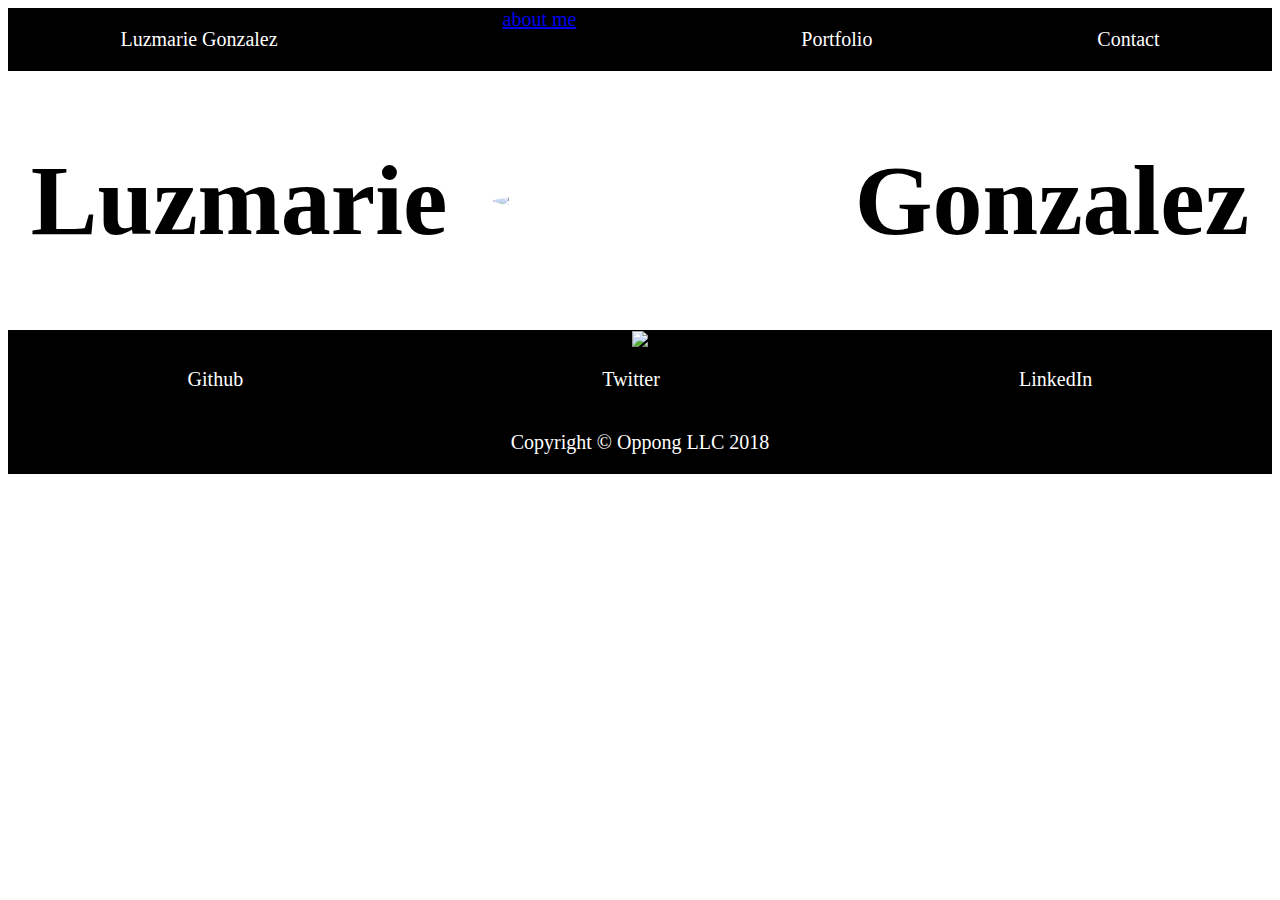
==== index.html @ 31bbd1ab "first draft" ====
<!DOCTYPE html>
<html>
    <head>
        <title> </title>
    </head>
    <body>
        <html>
    <head>
         <link rel= "stylesheet" href="stylesheet.css">
         <link href="https://fonts.googleapis.com/css?family=Buenard|Rufina" rel="stylesheet">
        <title>Portfolio</title>
    </head> 
    <body>
        <div class="row footer">
            <p>Luzmarie Gonzalez</p>
          <a href= "aboutme.html"> about me</a>
            <p>Portfolio</p>
            <p>Contact</p>
        </div>
        <div class="row mid">
            <h1>Luzmarie </h1>
            <img class="headshot" src="me.jpg">
            <h1>Gonzalez</h1>
        </div>
        <div class="row aboutme">
            <img src="https://www.brownstoner.com/wp-content/uploads/2016/03/kensington-brooklyn-1.jpg">
        </div>
        <div class="row contact">
                <p>Github</p>
                <p>Twitter</p>
                <p>LinkedIn</p>       
        </div>
         <div class="row footer">
            <p>Copyright © Oppong LLC 2018</p>
        </div>
    </body>
</html>
    </body>
</html>
---- stylesheet.css ----
.row{   

    background-color:black;
    color:white;
    font-size:20px;
    display:flex;
    justify-content: space-around;
    text-decoration: none;
}
.headshot{
    width:25%;
   border-radius:50%
    
} 
.mid{
    background-color:white;
    color:black;
    align-items:center;
    font-size:50px;
    margin-top:5px;
    margin-bottom:5px;
}
.aboutme{
    border:1px solid black;   
}
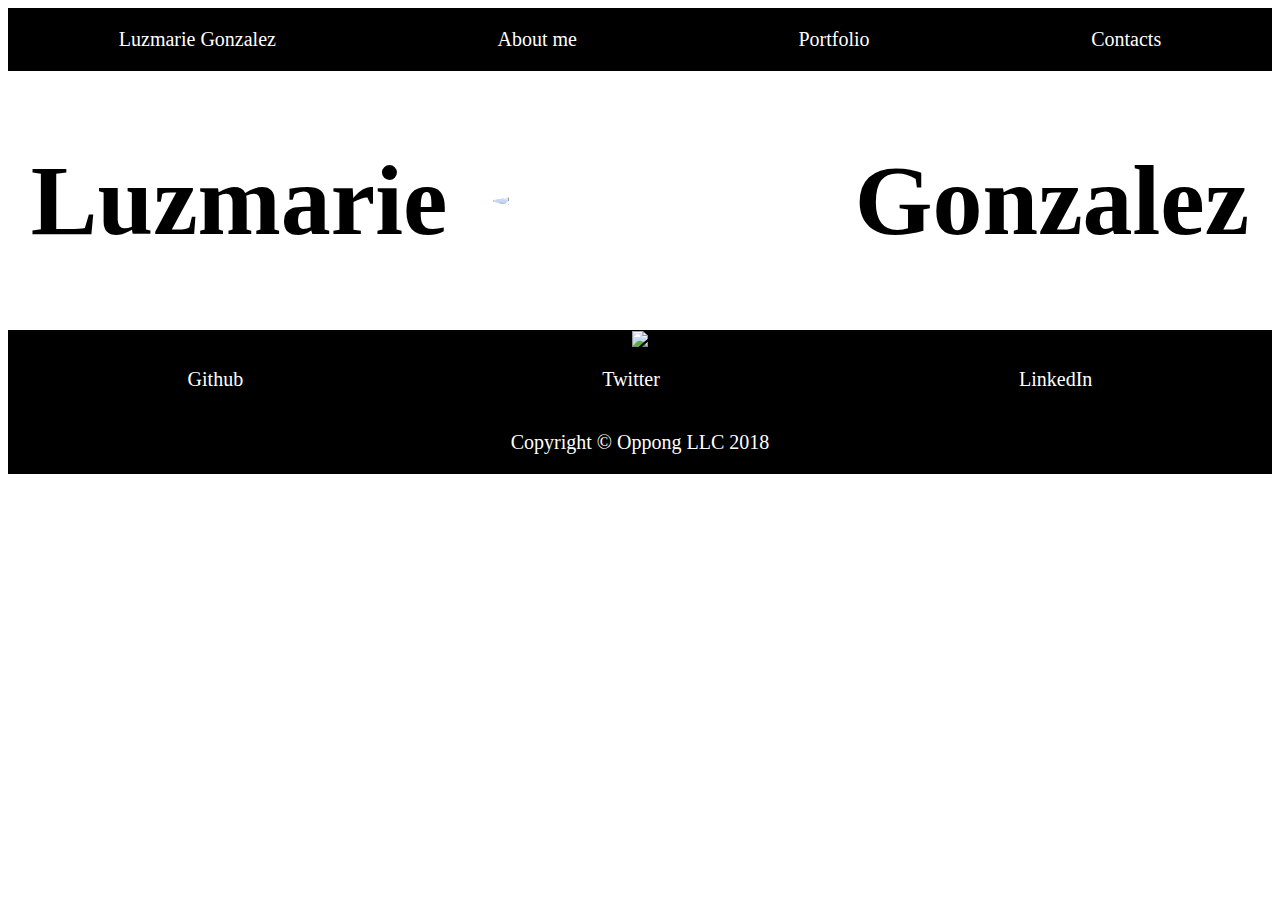
==== commit 651dfe27: "draft" ====
--- a/index.html
+++ b/index.html
@@ -13,9 +13,9 @@
     <body>
         <div class="row footer">
             <p>Luzmarie Gonzalez</p>
-          <a href= "aboutme.html"> about me</a>
-            <p>Portfolio</p>
-            <p>Contact</p>
+          <a class="link" href= "aboutme.html"> About me</a>
+          <a class="link" href= "portfolio.html"> Portfolio</a>
+          <a class="link" href= "contacts.html"> Contacts </a>
         </div>
         <div class="row mid">
             <h1>Luzmarie </h1>
--- a/stylesheet.css
+++ b/stylesheet.css
@@ -5,7 +5,13 @@
     font-size:20px;
     display:flex;
     justify-content: space-around;
+
+}
+.link{
     text-decoration: none;
+    color:white;
+    margin-top:20px
+    ;
 }
 .headshot{
     width:25%;
@@ -19,7 +25,9 @@
     font-size:50px;
     margin-top:5px;
     margin-bottom:5px;
+    width: auto;
 }
 .aboutme{
-    border:1px solid black;   
-}+    border:1px solid black; 
+    height: auto;
+}
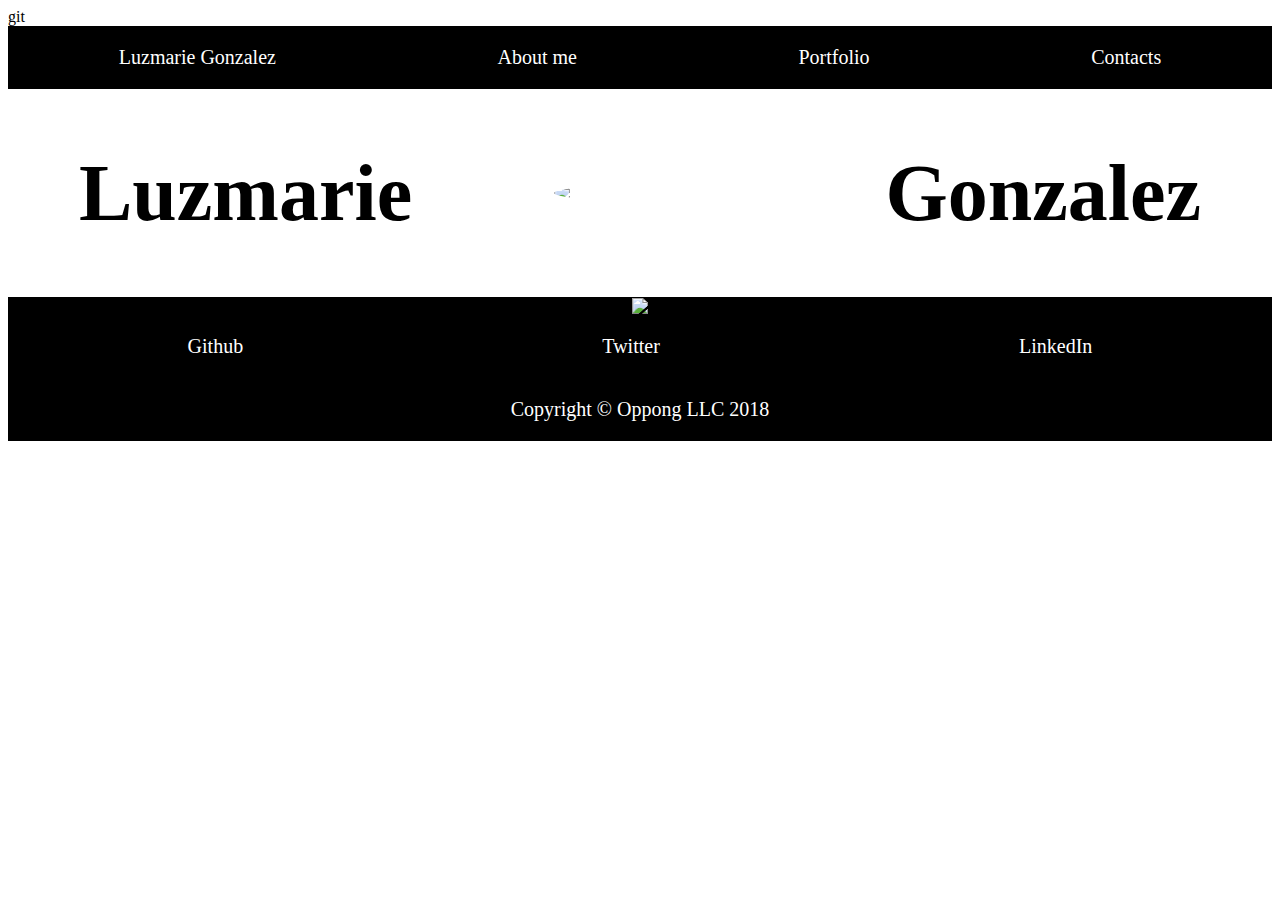
==== commit 134acb63: "aboutme" ====
--- a/index.html
+++ b/index.html
@@ -8,7 +8,7 @@
     <head>
          <link rel= "stylesheet" href="stylesheet.css">
          <link href="https://fonts.googleapis.com/css?family=Buenard|Rufina" rel="stylesheet">
-        <title>Portfolio</title>
+        <title>Portfolio</title>git
     </head> 
     <body>
         <div class="row footer">
--- a/stylesheet.css
+++ b/stylesheet.css
@@ -14,7 +14,7 @@
     ;
 }
 .headshot{
-    width:25%;
+    width:15%;
    border-radius:50%
     
 } 
@@ -22,10 +22,10 @@
     background-color:white;
     color:black;
     align-items:center;
-    font-size:50px;
+    font-size:40px;
     margin-top:5px;
     margin-bottom:5px;
-    width: auto;
+
 }
 .aboutme{
     border:1px solid black; 
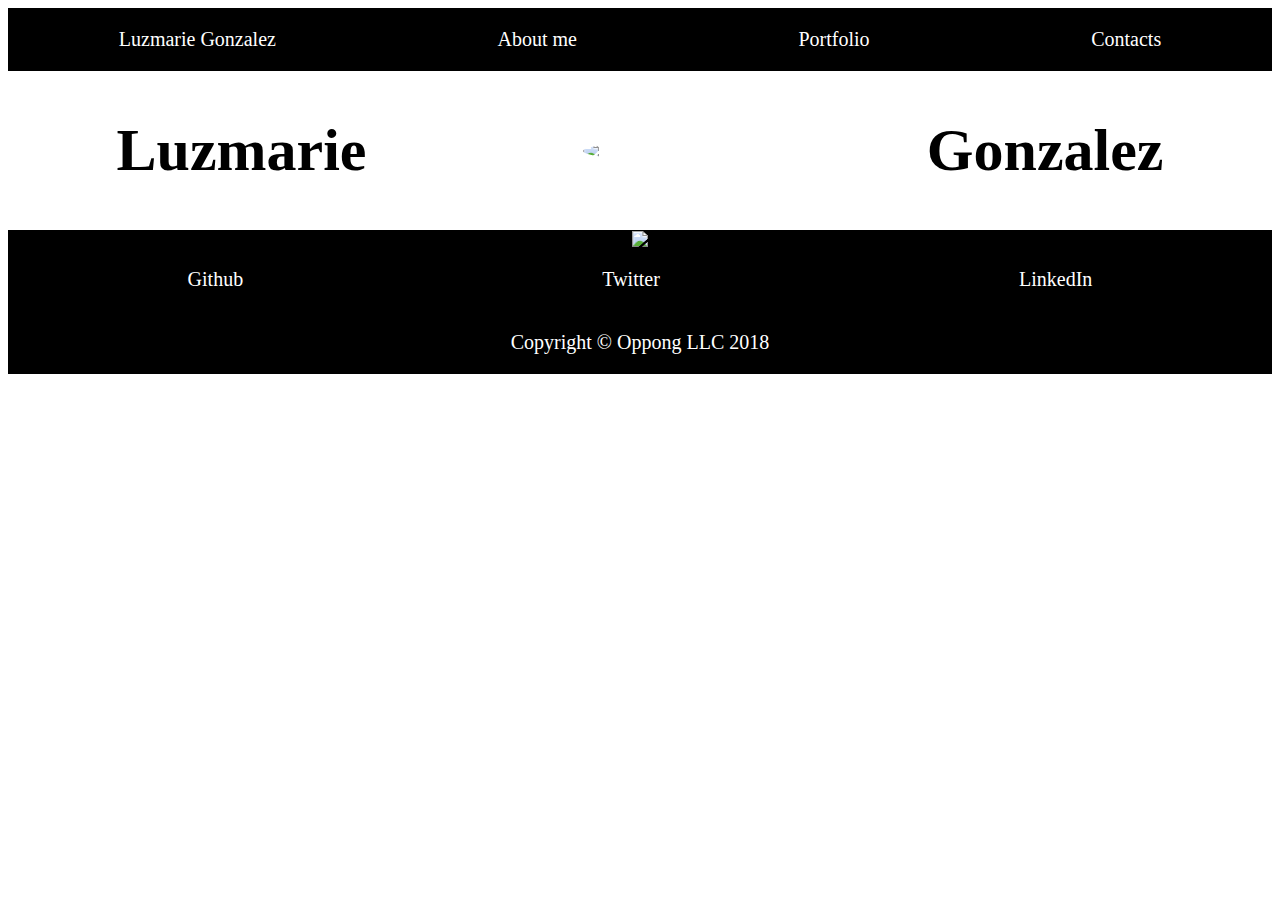
==== commit 4064fb81: "portfolio" ====
--- a/index.html
+++ b/index.html
@@ -8,7 +8,7 @@
     <head>
          <link rel= "stylesheet" href="stylesheet.css">
          <link href="https://fonts.googleapis.com/css?family=Buenard|Rufina" rel="stylesheet">
-        <title>Portfolio</title>git
+        <title>Portfolio</title>
     </head> 
     <body>
         <div class="row footer">
--- a/stylesheet.css
+++ b/stylesheet.css
@@ -14,7 +14,7 @@
     ;
 }
 .headshot{
-    width:15%;
+    width:10%;
    border-radius:50%
     
 } 
@@ -22,7 +22,7 @@
     background-color:white;
     color:black;
     align-items:center;
-    font-size:40px;
+    font-size:30px;
     margin-top:5px;
     margin-bottom:5px;
 
@@ -31,3 +31,6 @@
     border:1px solid black; 
     height: auto;
 }
+ #me{
+     text-align: center;
+ }